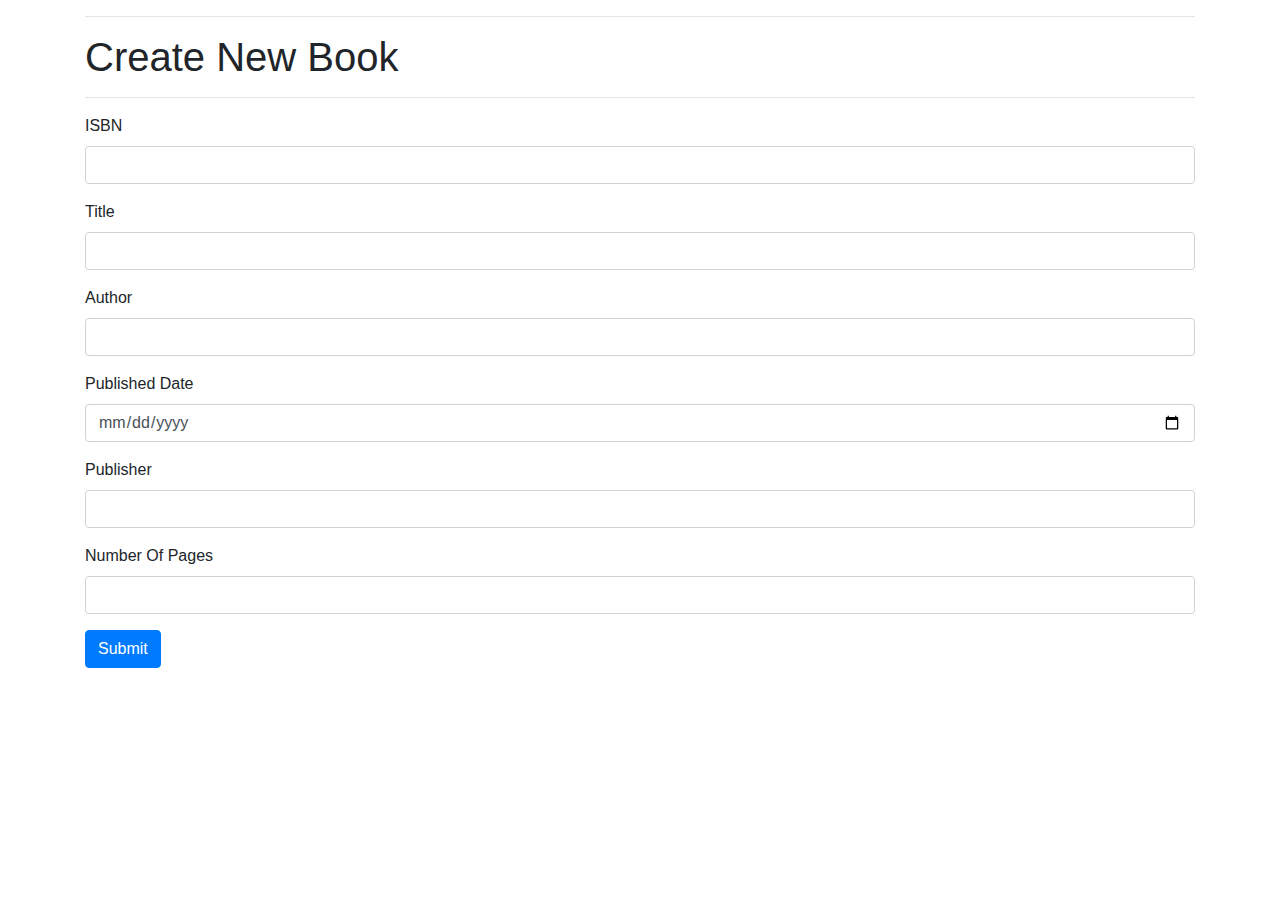
==== index.html @ 74fe5d5a "Add files via upload" ====
<!DOCTYPE html>
<html lang="en">

<head>
    <meta charset="UTF-8">
    <meta name="viewport" content="width=device-width, initial-scale=1.0">
    <meta http-equiv="X-UA-Compatible" content="ie=edge">
    <title>Create New Book</title>

    <link rel="stylesheet" href="https://stackpath.bootstrapcdn.com/bootstrap/4.3.1/css/bootstrap.min.css">
</head>

<body>
    <div class="container">
        <hr>
        <h1>Create New Book</h1>
        <hr>

        <form action="http://localhost:3000/book" method="POST">
            <div class="form-group">
                <label for="exampleInputPassword1">ISBN</label>
                <input class="form-control" name="isbn">
            </div>

            <div class="form-group">
                <label for="exampleInputPassword1">Title</label>
                <input class="form-control" name="title">
            </div>

            <div class="form-group">
                <label for="exampleInputPassword1">Author</label>
                <input class="form-control" name="author">
            </div>

            <div class="form-group">
                <label for="exampleInputPassword1">Published Date</label>
                <input type="date" class="form-control" name="publish_date">
            </div>

            <div class="form-group">
                <label for="exampleInputPassword1">Publisher</label>
                <input class="form-control" name="publisher">
            </div>

            <div class="form-group">
                <label for="exampleInputPassword1">Number Of Pages</label>
                <input type="number" class="form-control" name="numOfPages">
            </div>

            <button type="submit" class="btn btn-primary">Submit</button>
        </form>
    </div>
</body>

</html>
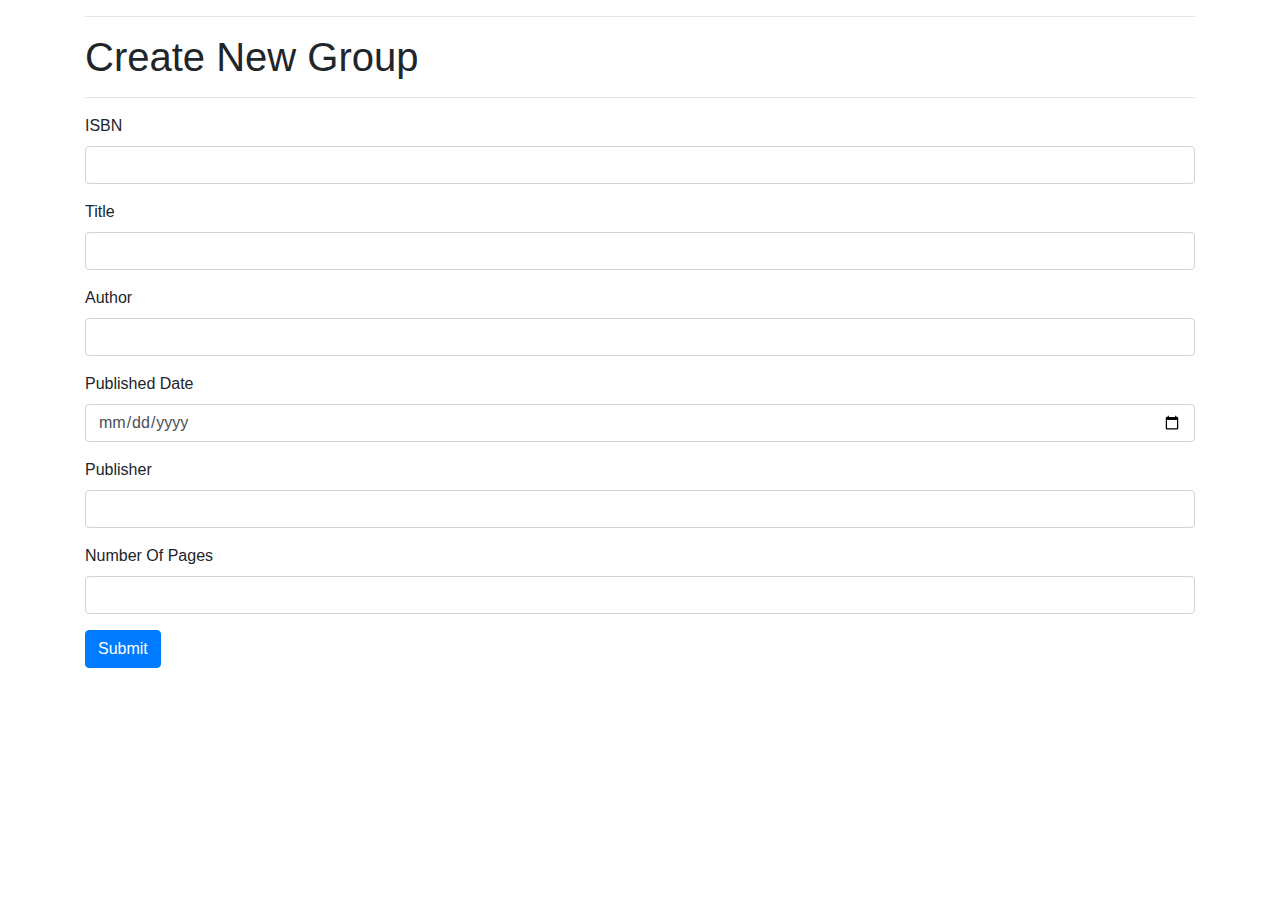
==== commit f9adc398: "Add files via upload" ====
--- a/index.html
+++ b/index.html
@@ -5,7 +5,8 @@
     <meta charset="UTF-8">
     <meta name="viewport" content="width=device-width, initial-scale=1.0">
     <meta http-equiv="X-UA-Compatible" content="ie=edge">
-    <title>Create New Book</title>
+    <title>Create New Group</title>
+    <link rel="shortcut icon" href="">
 
     <link rel="stylesheet" href="https://stackpath.bootstrapcdn.com/bootstrap/4.3.1/css/bootstrap.min.css">
 </head>
@@ -13,10 +14,10 @@
 <body>
     <div class="container">
         <hr>
-        <h1>Create New Book</h1>
+        <h1>Create New Group</h1>
         <hr>
 
-        <form action="http://localhost:3000/book" method="POST">
+        <form action="http://localhost:8000/book" method="POST">
             <div class="form-group">
                 <label for="exampleInputPassword1">ISBN</label>
                 <input class="form-control" name="isbn">
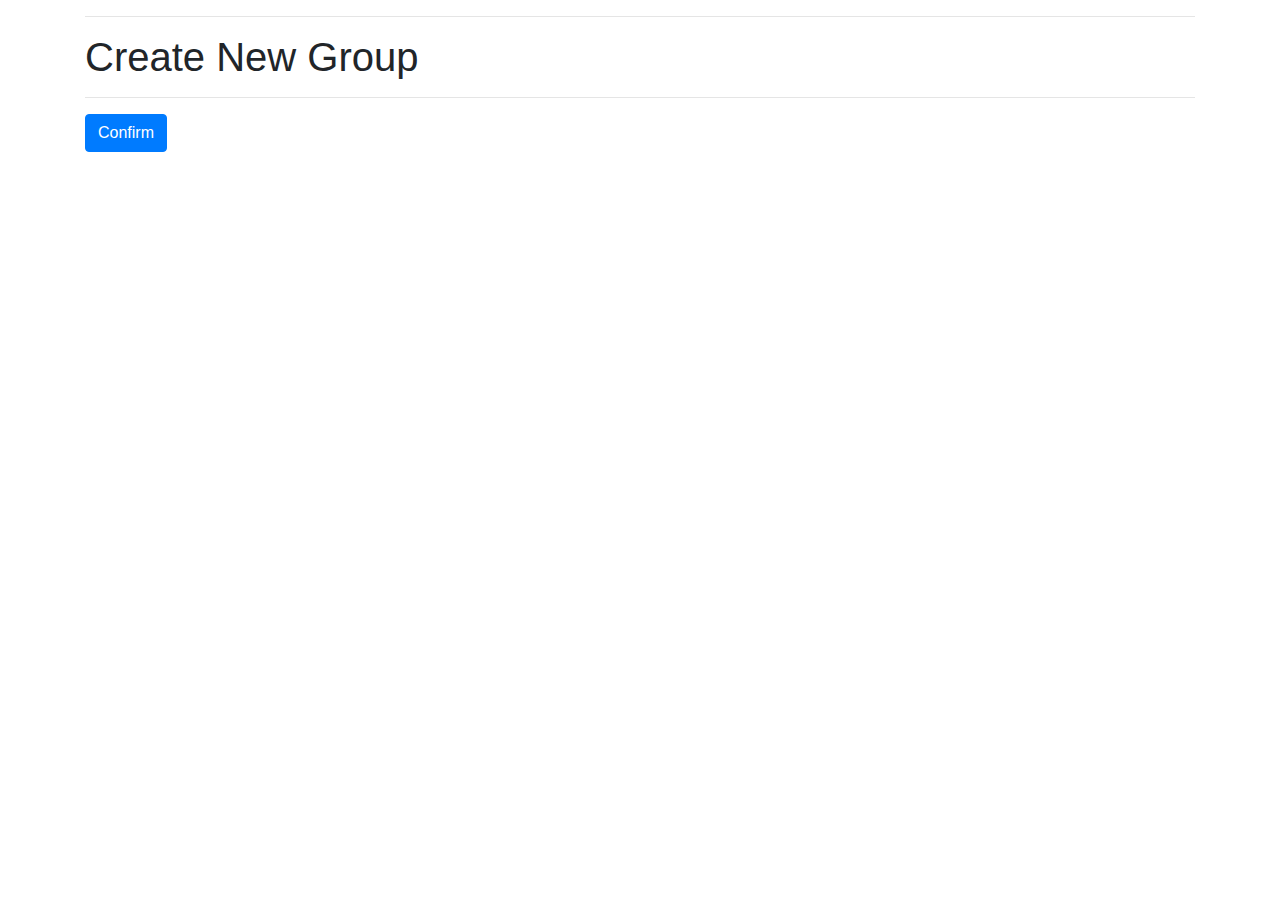
==== commit 40cc52a2: "Add files via upload" ====
--- a/index.html
+++ b/index.html
@@ -17,38 +17,10 @@
         <h1>Create New Group</h1>
         <hr>
 
-        <form action="http://localhost:8000/book" method="POST">
-            <div class="form-group">
-                <label for="exampleInputPassword1">ISBN</label>
-                <input class="form-control" name="isbn">
-            </div>
+        <form action="http://localhost:8000/group/create" method="POST">
 
-            <div class="form-group">
-                <label for="exampleInputPassword1">Title</label>
-                <input class="form-control" name="title">
-            </div>
 
-            <div class="form-group">
-                <label for="exampleInputPassword1">Author</label>
-                <input class="form-control" name="author">
-            </div>
-
-            <div class="form-group">
-                <label for="exampleInputPassword1">Published Date</label>
-                <input type="date" class="form-control" name="publish_date">
-            </div>
-
-            <div class="form-group">
-                <label for="exampleInputPassword1">Publisher</label>
-                <input class="form-control" name="publisher">
-            </div>
-
-            <div class="form-group">
-                <label for="exampleInputPassword1">Number Of Pages</label>
-                <input type="number" class="form-control" name="numOfPages">
-            </div>
-
-            <button type="submit" class="btn btn-primary">Submit</button>
+            <button type="submit" class="btn btn-primary">Confirm</button>
         </form>
     </div>
 </body>
